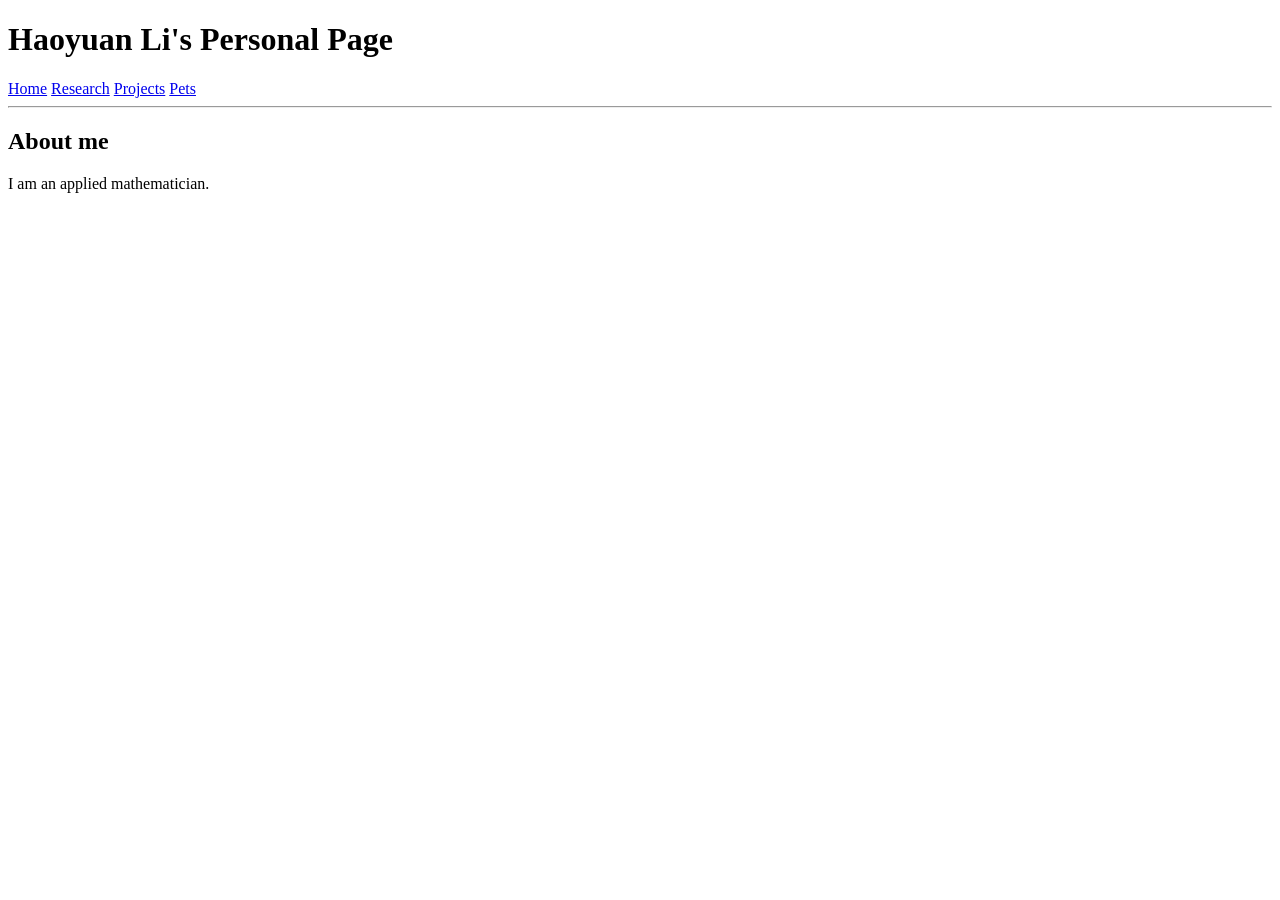
==== index.html @ e67da7c0 "Change home-page.html to index.html" ====
<!DOCTYPE html>
<html lang="en">
    <head>
        <meta charset="UTF-8">
        <meta name="viewport" content="width=device-width, initial-scale=1.0">
        <title>Haoyuan's Personal Page</title>
    </head>
    <body>
        <header>
            <h1>Haoyuan Li's Personal Page</h1>
            <nav>
                <a href="#home">Home</a>
                <a href="#research">Research</a>
                <a href="#projects">Projects</a>
                <a href="#pets">Pets</a>
            </nav>
        </header>

        <hr>

        <main>
            <h2>About me</h2>
            <p>I am an applied mathematician.</p>
        </main>
    </body>
</html>
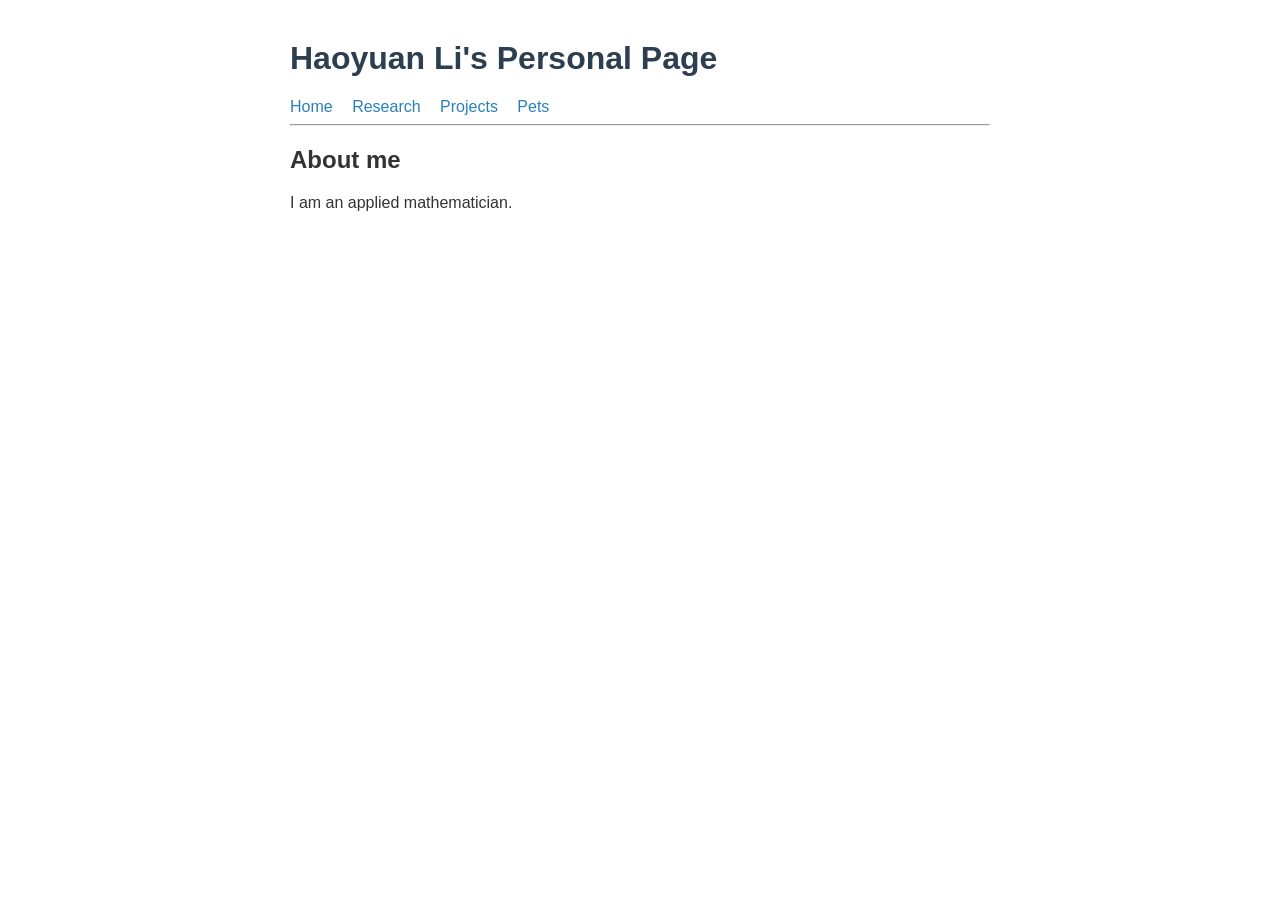
==== commit 32035ce9: "Add style.css" ====
--- a/index.html
+++ b/index.html
@@ -4,6 +4,7 @@
         <meta charset="UTF-8">
         <meta name="viewport" content="width=device-width, initial-scale=1.0">
         <title>Haoyuan's Personal Page</title>
+        <link rel="stylesheet" href="style.css">
     </head>
     <body>
         <header>
--- a/style.css
+++ b/style.css
@@ -0,0 +1,20 @@
+body {
+    font-family: Arial, sans-serif;
+    max-width: 700px;
+    margin: 40px auto;
+    color: #333;
+}
+
+header h1 {
+    color: #2c3e50;
+}
+
+nav a {
+    margin-right: 15px;
+    color: #2980b9;
+    text-decoration: none;
+}
+
+nav a:hover {
+    text-decoration: underline;
+}
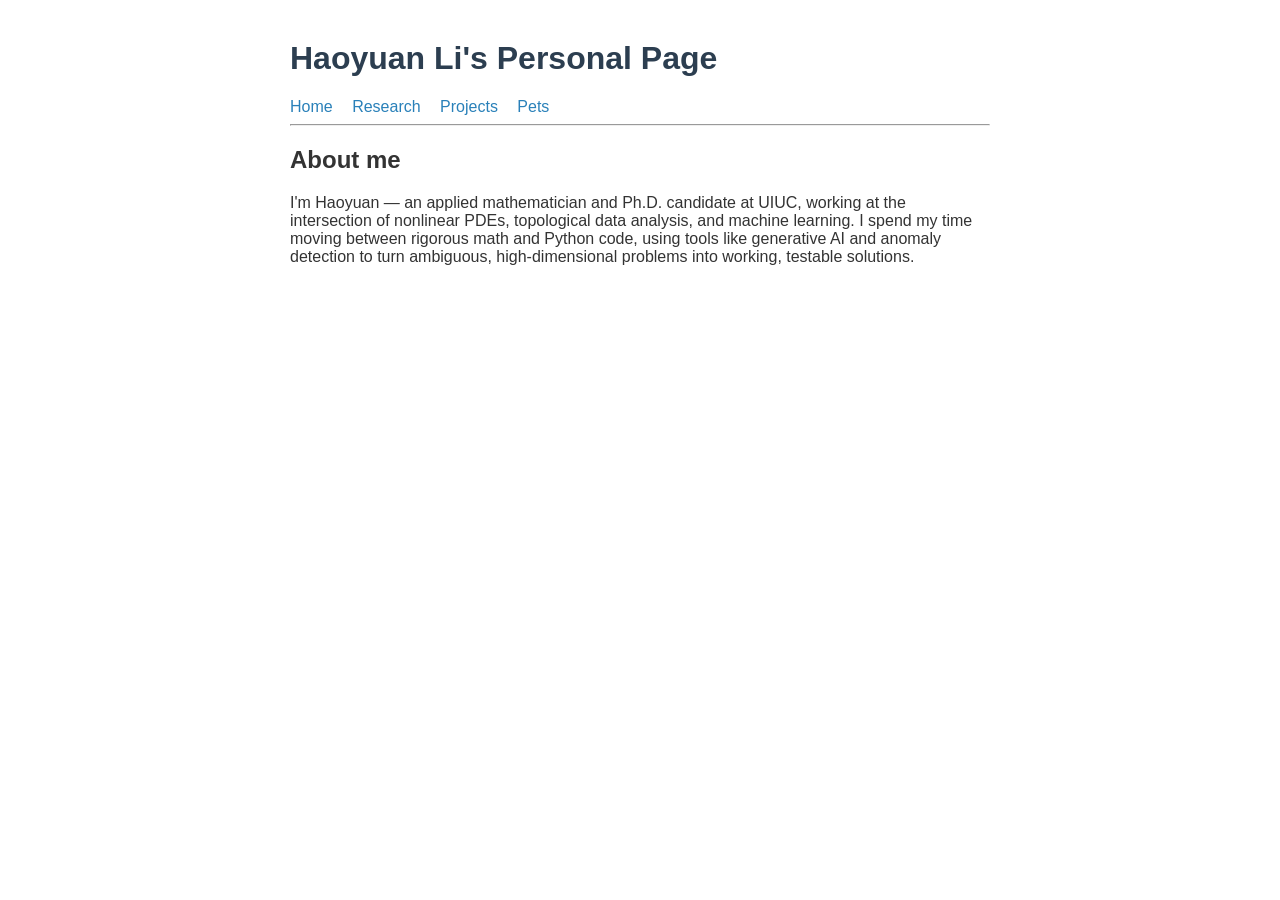
==== commit 928aff08: "Updated About me" ====
--- a/index.html
+++ b/index.html
@@ -21,7 +21,7 @@
 
         <main>
             <h2>About me</h2>
-            <p>I am an applied mathematician.</p>
+            <p>I'm Haoyuan — an applied mathematician and Ph.D. candidate at UIUC, working at the intersection of nonlinear PDEs, topological data analysis, and machine learning. I spend my time moving between rigorous math and Python code, using tools like generative AI and anomaly detection to turn ambiguous, high-dimensional problems into working, testable solutions.</p>
         </main>
     </body>
 </html>
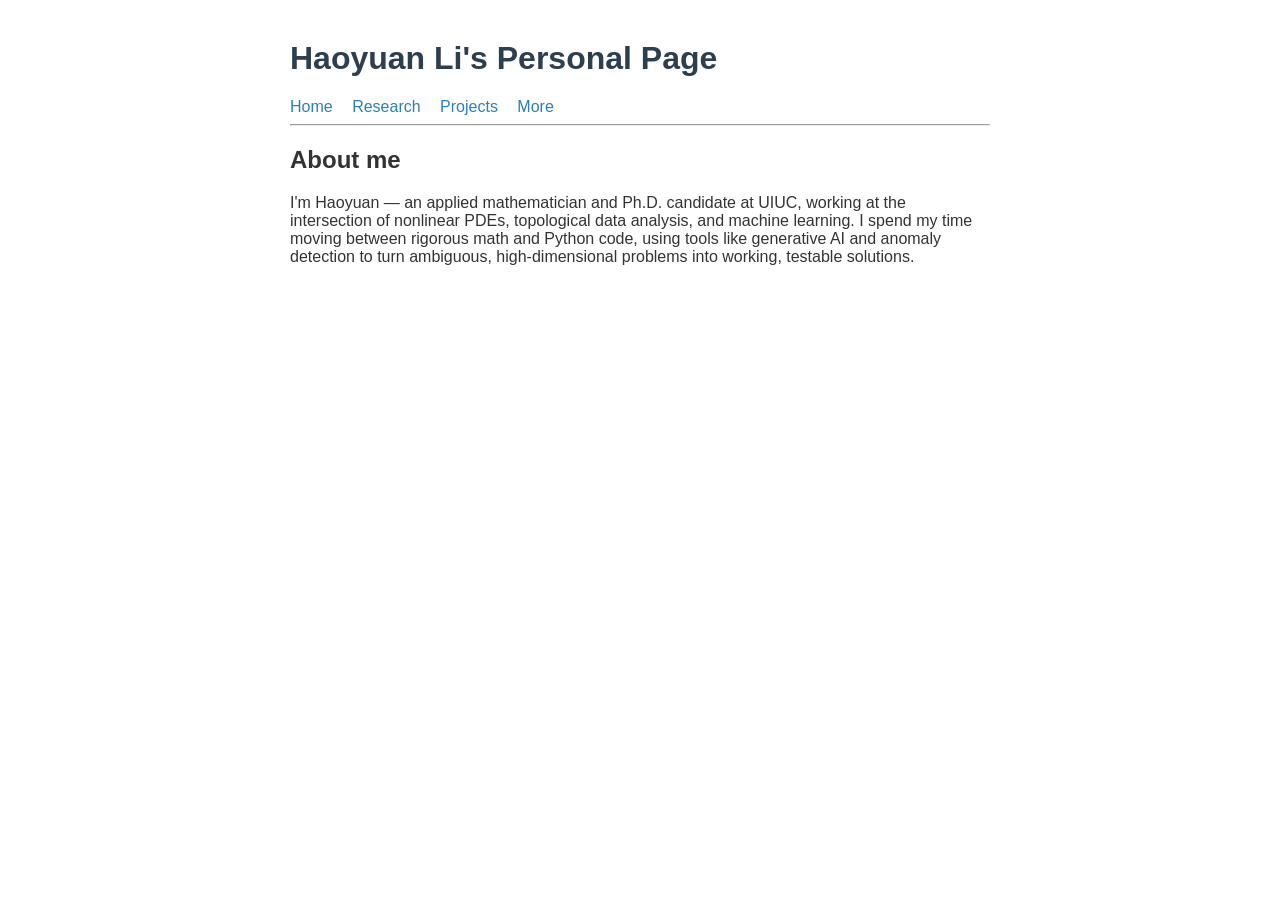
==== commit 1aae75a2: "Update index.html for the renaming" ====
--- a/index.html
+++ b/index.html
@@ -11,9 +11,9 @@
             <h1>Haoyuan Li's Personal Page</h1>
             <nav>
                 <a href="#home">Home</a>
-                <a href="#research">Research</a>
-                <a href="#projects">Projects</a>
-                <a href="#pets">Pets</a>
+                <a href="research.html">Research</a>
+                <a href="projects.html">Projects</a>
+                <a href="more.html">More</a>
             </nav>
         </header>
 
@@ -21,7 +21,13 @@
 
         <main>
             <h2>About me</h2>
-            <p>I'm Haoyuan — an applied mathematician and Ph.D. candidate at UIUC, working at the intersection of nonlinear PDEs, topological data analysis, and machine learning. I spend my time moving between rigorous math and Python code, using tools like generative AI and anomaly detection to turn ambiguous, high-dimensional problems into working, testable solutions.</p>
+            <p>
+                I'm Haoyuan — an applied mathematician and Ph.D. candidate at UIUC, 
+                working at the intersection of nonlinear PDEs, topological data analysis, 
+                and machine learning. I spend my time moving between rigorous math and Python code, 
+                using tools like generative AI and anomaly detection to turn ambiguous, high-dimensional 
+                problems into working, testable solutions.
+            </p>
         </main>
     </body>
 </html>
